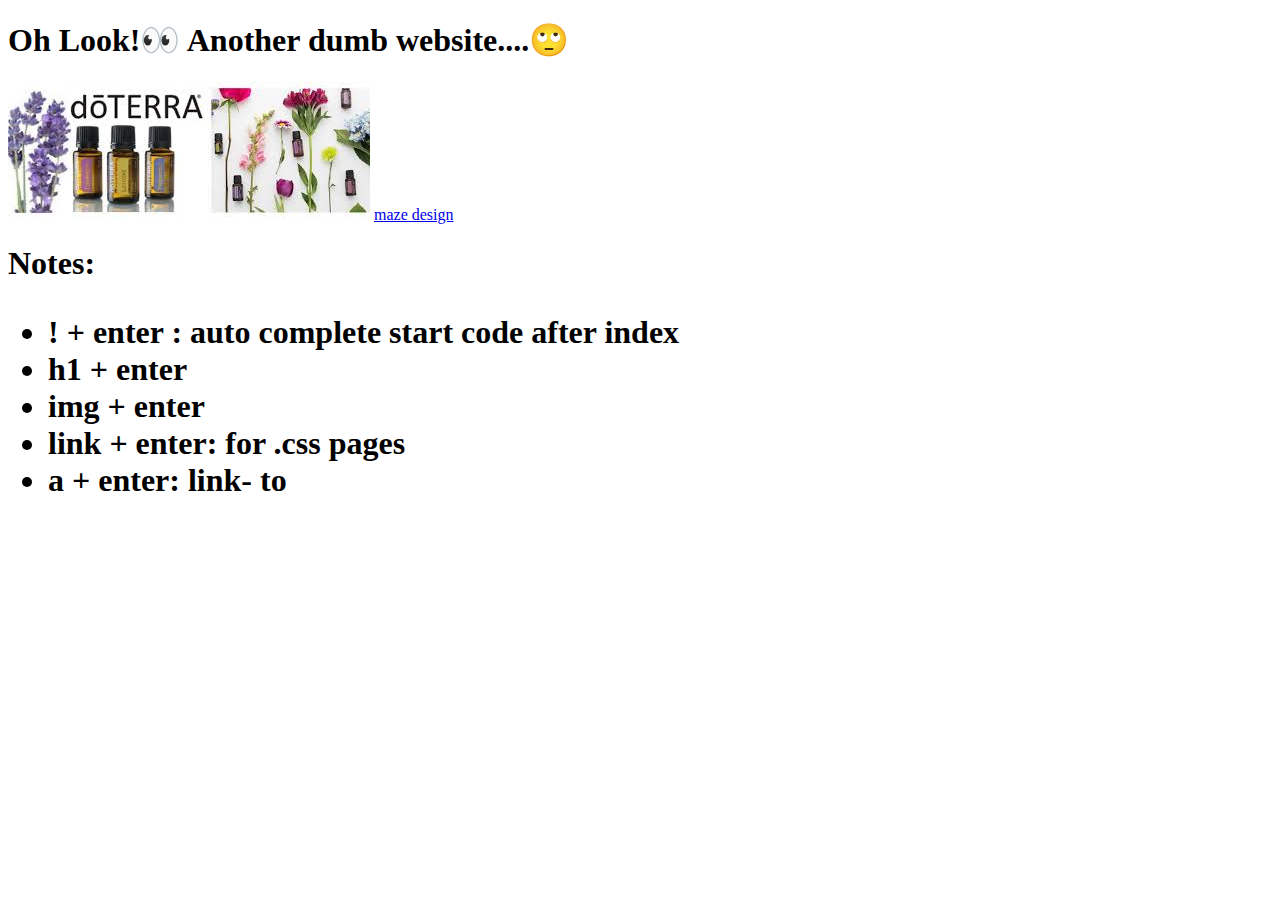
==== day2-assignment/index.html @ fe314bd5 "The start of the 2nd assignment" ====
<!DOCTYPE html>
<html lang="en">
<head>
    <meta charset="UTF-8">
    <meta name="viewport" content="width=device-width, initial-scale=1.0">
    <meta http-equiv="X-UA-Compatible" content="ie=edge">
    <title>Assignment 1 </title>
</head>
<body>

    <h1>Oh Look!👀 Another dumb website....🙄</h1>
    <img src="[data-uri]" alt="">

    <a href="http://maze.design"> maze design </a>


    <h1>
        Notes:
        <ul>
            <li> ! + enter : auto complete start  code after index</li>
            <li> h1 + enter </li>
            <li> img + enter </li>
            <li> link + enter: for .css pages</li>
            <li> a + enter: link- to </li>
    
        </ul>
    </h1>

</body>
</html>
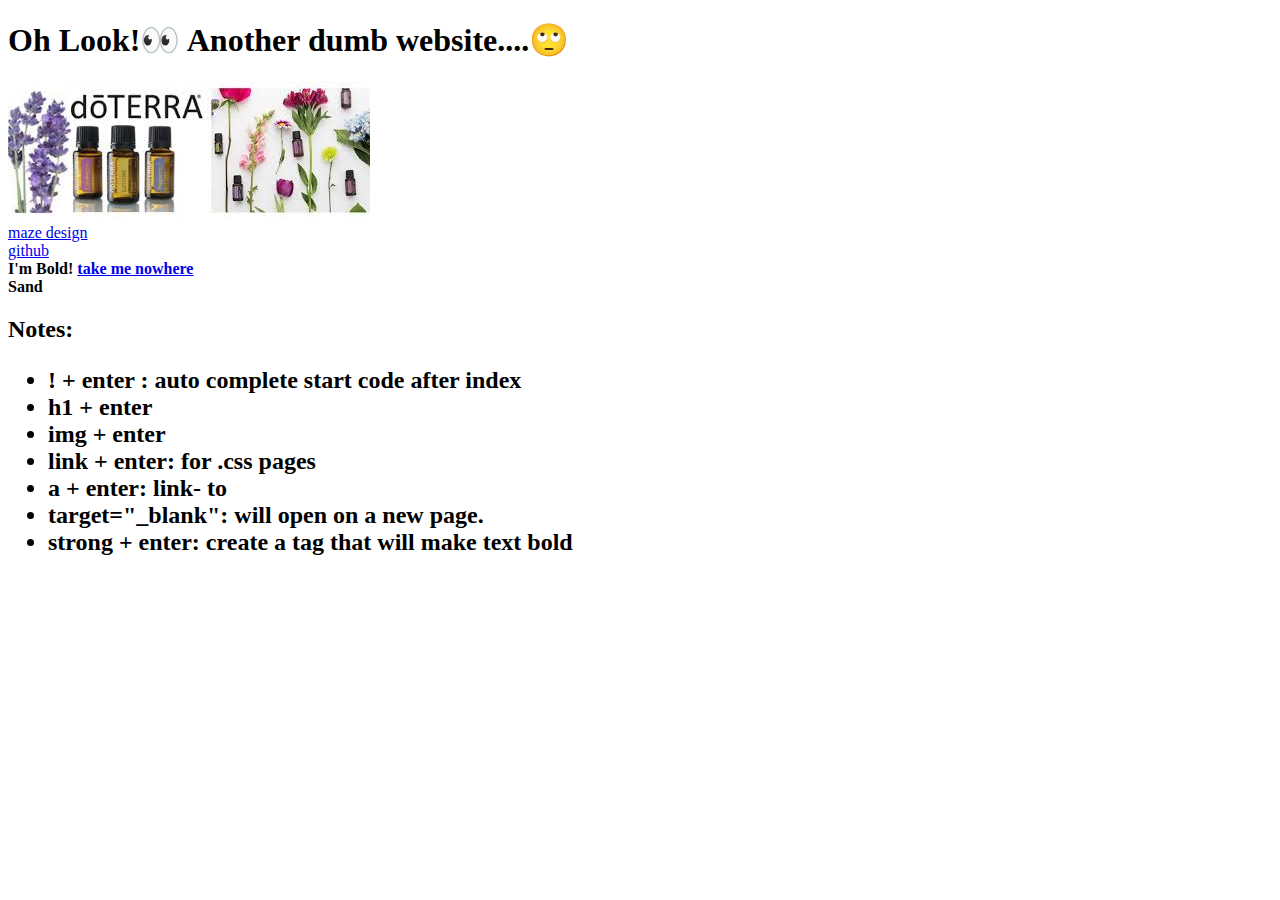
==== commit e5199f97: "assignment 2 part 1" ====
--- a/day2-assignment/index.html
+++ b/day2-assignment/index.html
@@ -10,11 +10,20 @@
 
     <h1>Oh Look!👀 Another dumb website....🙄</h1>
     <img src="[data-uri]" alt="">
+    <br>
 
     <a href="http://maze.design"> maze design </a>
+    <br>
+    <a href="https://www.pureserenitybuda.com" target="_blank"> github </a>
+    <br>
+    <strong> 
+        I'm Bold! 
+        <a href="#"> take me nowhere </a>
+    </strong>
+    <br>
+    <strong>Sand</strong>
 
-
-    <h1>
+    <h2>
         Notes:
         <ul>
             <li> ! + enter : auto complete start  code after index</li>
@@ -22,9 +31,14 @@
             <li> img + enter </li>
             <li> link + enter: for .css pages</li>
             <li> a + enter: link- to </li>
+            <li> target="_blank": will open on a new page.</li>
+            <li> strong + enter: create a tag that will make text bold</li>
+
     
         </ul>
-    </h1>
+    </h2>
+
+
 
 </body>
 </html>
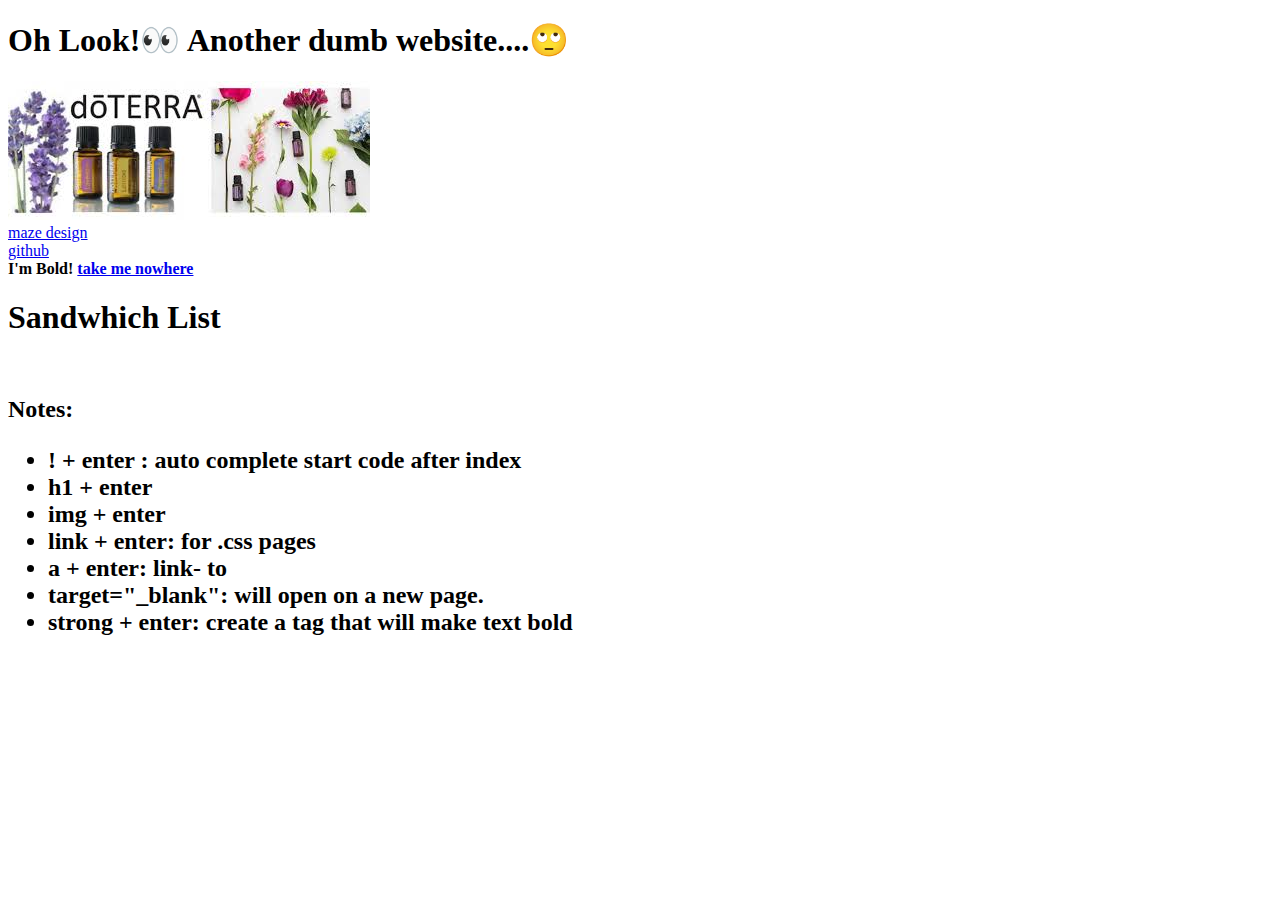
==== commit ada01274: "sandwhich list start" ====
--- a/day2-assignment/index.html
+++ b/day2-assignment/index.html
@@ -21,7 +21,10 @@
         <a href="#"> take me nowhere </a>
     </strong>
     <br>
-    <strong>Sand</strong>
+    <h1>
+    <strong>Sandwhich List</strong>
+    </h1>
+    <br>
 
     <h2>
         Notes:
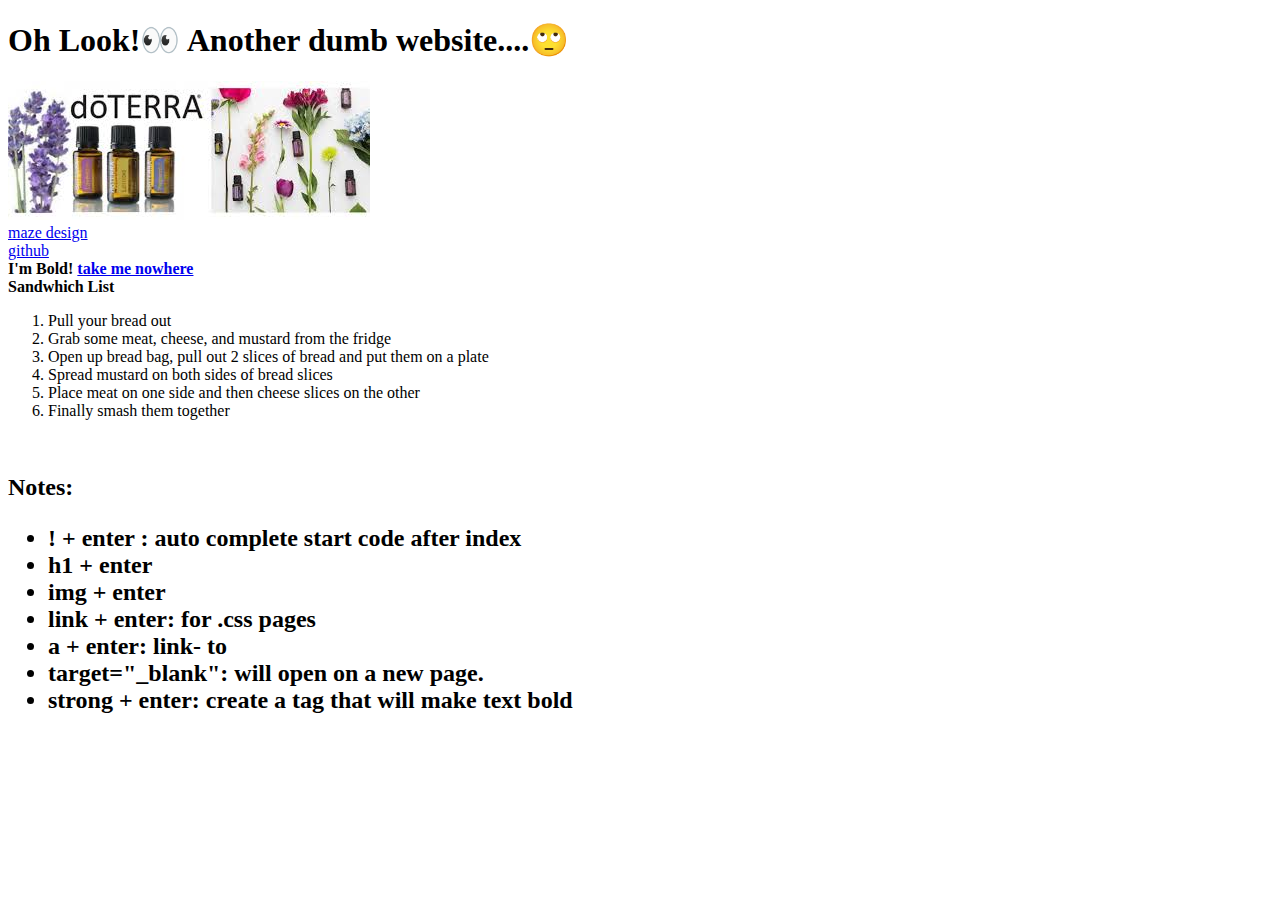
==== commit 087f1c4f: "Sandwhich making list" ====
--- a/day2-assignment/index.html
+++ b/day2-assignment/index.html
@@ -21,9 +21,16 @@
         <a href="#"> take me nowhere </a>
     </strong>
     <br>
-    <h1>
+    
     <strong>Sandwhich List</strong>
-    </h1>
+        <ol>
+            <li> Pull your bread out </li>
+            <li> Grab some meat, cheese, and mustard from the fridge </li>
+            <li> Open up bread bag, pull out 2 slices of bread and put them on a plate </li>
+            <li> Spread mustard on both sides of bread slices </li>
+            <li> Place meat on one side and then cheese slices on the other</li>
+            <li> Finally smash them together </li>
+        </ol>
     <br>
 
     <h2>
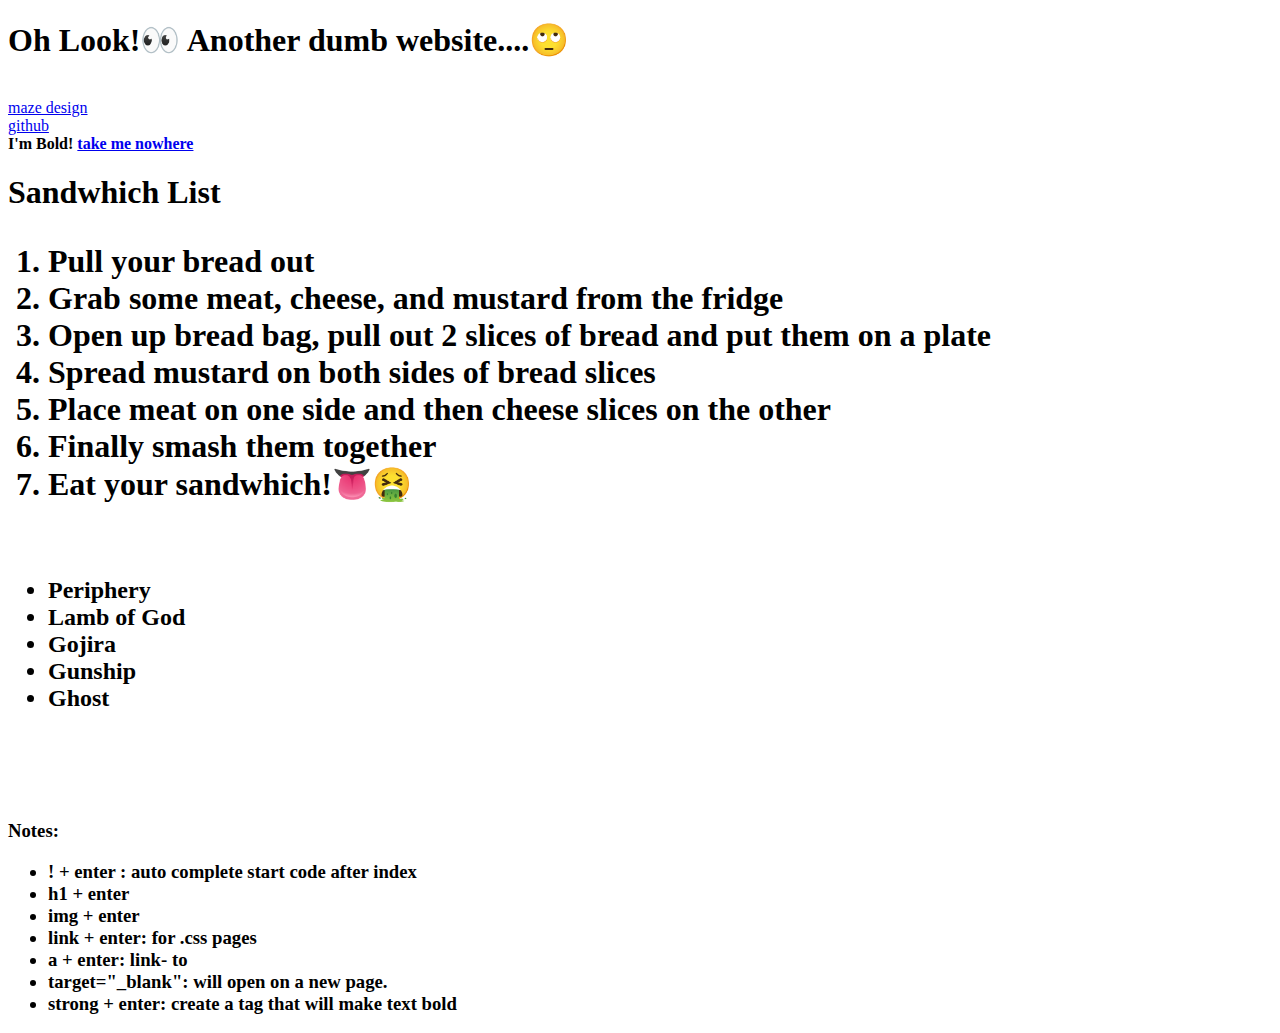
==== commit 489d2bf4: "Band list update" ====
--- a/day2-assignment/index.html
+++ b/day2-assignment/index.html
@@ -4,12 +4,18 @@
     <meta charset="UTF-8">
     <meta name="viewport" content="width=device-width, initial-scale=1.0">
     <meta http-equiv="X-UA-Compatible" content="ie=edge">
+    <title> Css Basic </title>
+    <style>
+        div {
+            font 
+        }
+        </style>
     <title>Assignment 1 </title>
 </head>
 <body>
 
     <h1>Oh Look!👀 Another dumb website....🙄</h1>
-    <img src="[data-uri]" alt="">
+    <img src="https://img.webmd.com/dtmcms/live/webmd/consumer_assets/site_images/articles/health_tools/essential_oils_dos_and_donts_slideshow/493ss_thinkstock_rf_essential_oils.jpg" alt="">
     <br>
 
     <a href="http://maze.design"> maze design </a>
@@ -22,7 +28,8 @@
     </strong>
     <br>
     
-    <strong>Sandwhich List</strong>
+    <h1>
+    <strong> Sandwhich List </strong>
         <ol>
             <li> Pull your bread out </li>
             <li> Grab some meat, cheese, and mustard from the fridge </li>
@@ -30,10 +37,28 @@
             <li> Spread mustard on both sides of bread slices </li>
             <li> Place meat on one side and then cheese slices on the other</li>
             <li> Finally smash them together </li>
+            <li> Eat your sandwhich!👅🤮 </li>
+
         </ol>
+    </h1>
     <br>
 
     <h2>
+        <ul>
+            <li> Periphery </li>
+            <li> Lamb of God </li>
+            <li> Gojira </li>
+            <li> Gunship </li>
+            <li> Ghost </li>
+
+        </ul>
+        <br>
+
+    </h2>
+
+    <br>
+
+    <h3>
         Notes:
         <ul>
             <li> ! + enter : auto complete start  code after index</li>
@@ -46,7 +71,7 @@
 
     
         </ul>
-    </h2>
+    </h3>
 
 
 
